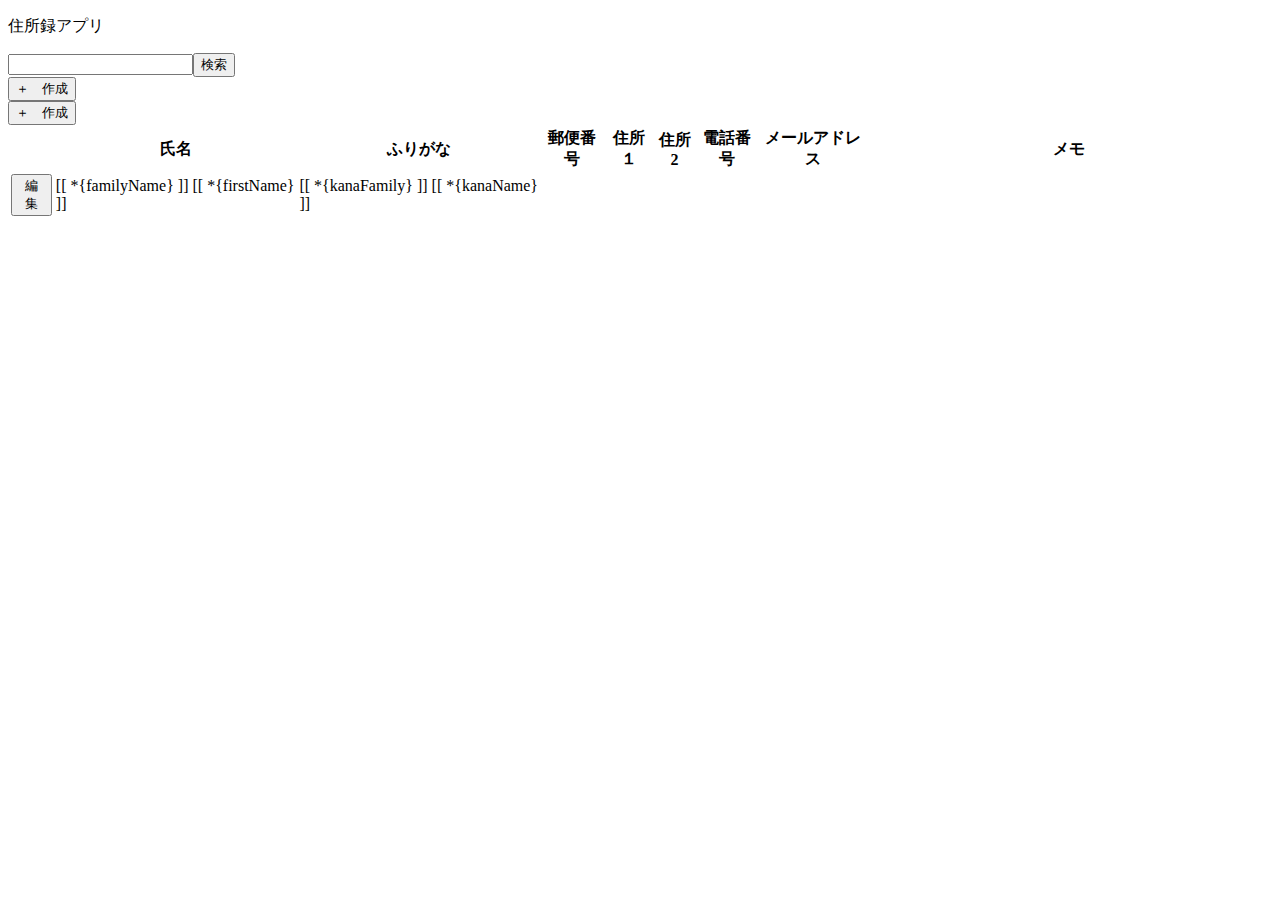
==== spring-addressbook/src/main/resources/templates/index.html @ e5aa14ad "spring 住所録" ====
<!DOCTYPE html>
<html xmlns:th="http://www.thymeleaf.org">
<head>
<meta charset="UTF-8">
<link rel ="stylesheet" th:href="@{/css/common.css}">
<link rel="stylesheet" href="webjars/bootstrap/css/bootstrap.min.css">
<title>Spring 住所録</title>
</head>
<body>
	<div class="header">
		<div class="header-title">
			<a th:href="@{/}"><p>住所録アプリ</p></a>
		</div>
		
		<div class="search-box">
			<form th:action="@{/search}" method="post">
				<input type="text" name="searchword" value><button>検索</button>
			</form>
		</div>
	</div>
	
	<div class="contents-wrapper">
		<div class="content">
			<div class="modal-open" id="create-btn">
				<a th:href="@{/create}"><button type="button" class="btn btn-primary" >＋　作成</button></a>
			</div>
			
			<div class="modal-open">
				<button type="button" class="btn btn-primary" data-toggle="modal" data-target="#create-modal">＋　作成</button>
			</div>

			<div class="address-table">
				<table class="address-table">
					<th></th>
					<th>氏名</th>
					<th>ふりがな</th>
					<th>郵便番号</th>
					<th>住所１</th>
					<th>住所2</th>
					<th>電話番号</th>
					<th>メールアドレス</th>
					<th width="400">メモ</th>
					<tr th:each="address : ${addresslist}" th:object="${address}">
						<td class="edit-button">
							<a th:href="@{/edit(id=${address.id})}"><button class="btn btn-outline-secondary btn-sm">編集</button></a>
						</td>
						<td>[[ *{familyName} ]] [[ *{firstName} ]]</td>
						<td>[[ *{kanaFamily} ]] [[ *{kanaName} ]]</td>
						<td th:text="*{postNum}"></td>
						<td th:text="*{address1}"></td>
						<td th:text="*{address2}"></td>
						<td th:text="*{phoneNum}"></td>
						<td th:text="*{mailAddress}"></td>
						<td th:text="*{memo}"></td>
					</tr>	
				</table>
			</div>
		</div>
	</div>
	
	<div class="footer">
	</div>
	<script th:src="@{/webjars/jquery/jquery/jquery.min.js}"></script>
	<script th:src="@{/webjars/popper.js/umd/popper.min.js}"></script>
	<script th:src="@{/webjars/bootstrap/js/bootstrap.min/js}"></script>

</body>
</html>
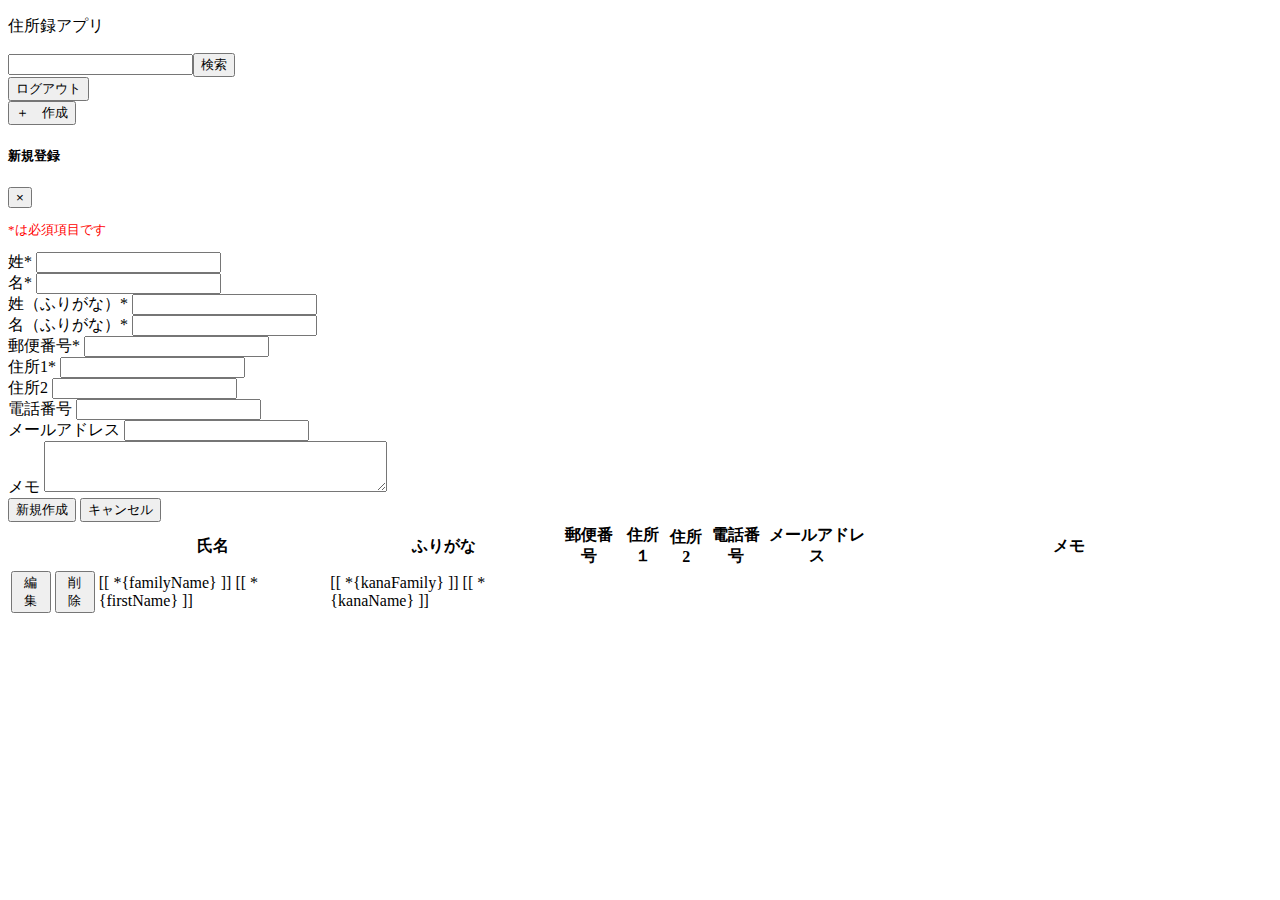
==== commit 602cced3: "ログイン機能、ajax削除実装" ====
--- a/spring-addressbook/src/main/resources/templates/index.html
+++ b/spring-addressbook/src/main/resources/templates/index.html
@@ -2,8 +2,11 @@
 <html xmlns:th="http://www.thymeleaf.org">
 <head>
 <meta charset="UTF-8">
-<link rel ="stylesheet" th:href="@{/css/common.css}">
-<link rel="stylesheet" href="webjars/bootstrap/css/bootstrap.min.css">
+<link rel = "stylesheet" th:href="@{/webjars/bootstrap/css/bootstrap.min.css}">
+<link rel = "stylesheet" th:href="@{/css/common.css}">
+<script th:src="@{/webjars/jquery/jquery.min.js}"></script>
+<script th:src="@{/webjars/popper.js/umd/popper.min.js}"></script>
+<script th:src="@{/webjars/bootstrap/js/bootstrap.min.js}"></script>
 <title>Spring 住所録</title>
 </head>
 <body>
@@ -17,20 +20,108 @@
 				<input type="text" name="searchword" value><button>検索</button>
 			</form>
 		</div>
+
+		<div>
+			<form th:action="@{/logout}" method="post"><button class="btn btn-secondary btn-sm logout-btn">ログアウト</button></form>
+		</div>
 	</div>
 	
 	<div class="contents-wrapper">
 		<div class="content">
-			<div class="modal-open" id="create-btn">
-				<a th:href="@{/create}"><button type="button" class="btn btn-primary" >＋　作成</button></a>
+			<div class="modal-open">
+				<button type="button" class="btn btn-primary" data-toggle="modal" data-target="#create-btn">＋　作成
+				</button>
+			</div>
+
+			<!-- Modal -->
+			<div class="modal fade" id="create-btn" tabindex="-1" role="dialog" aria-labelledby="exampleModalLabel" aria-hidden="true">
+				<div class="modal-dialog" role="document">
+					<div class="modal-content">
+						<div class="modal-header">
+							<h5 class="modal-title" id="exampleModalLabel">新規登録</h5>
+							<button type="button" class="close" data-dismiss="modal" aria-label="Close">
+								<span aria-hidden="true">&times;</span>
+							</button>
+						</div>
+						<div class="modal-body">
+							<p style="font-size: small; color: red">*は必須項目です</p>
+							<div class="edit-form container">
+								<div class="">
+									<form class="form-horizontal" th:action="@{/create}" method="post" id="address-form" th:object="${addressData}">
+										<div class="form-group">
+											<label for="familyName" class="col-sm-6 control-label">姓*</label>
+											<input type="text" class="form-control col-sm-4" th:errorclass="is-invalid" th:field="*{familyName}" required>
+											<div class="invalid-feedback" th:errors="*{familyName}"></div>
+										</div>
+
+										<div class="form-group">
+ 										    <label for="firstName" class="col-sm-6 control-label">名*</label>
+ 										    <input type="text" class="form-control col-sm-4" th:errorclass="is-invalid" th:field="*{firstName}" required>
+ 										    <div class="invalid-feedback" th:errors="*{firstName}"></div>
+ 										</div>
+
+										<div class="form-group">
+											<label for="kanaFamily" class="col-sm-6 control-label">姓（ふりがな）*</label>
+											<input type="text" class="form-control col-sm-4" th:field="*{kanaFamily}" th:errorclass="is-invalid" required>
+											<div class="invalid-feedback" th:errors="*{kanaFamily}"></div>
+										</div>
+
+										<div class="form-group">
+											<label for="kanaName" class="col-sm-6 control-label">名（ふりがな）*</label>
+											<input type="text" class="form-control col-sm-4" th:field="*{kanaName}" th:errorclass="is-invalid" required>
+											<div class="invalid-feedback" th:errors="*{kanaName}"></div>
+										</div>
+
+										<div class="form-group">
+											<label for="postNum" class="col-sm-6 control-label">郵便番号*</label>
+											<input type="text" class="form-control col-sm-4" th:field="*{postNum}" th:errorclass="is-invalid" required>
+											<div class="invalid-feedback" th:errors="*{postNum}"></div>
+										</div>
+
+										<div class="form-group">
+											<label for="address1" class="col-sm-6 control-label">住所1*</label>
+											<input type="text" class="form-control col-sm-4" th:field="*{address1}" th:errorclass="is-invalid" required>
+											<div class="invalid-feedback" th:errors="*{address1}"></div>
+										</div>
+
+										<div class="form-group">
+											<label for="address2" class="col-sm-6 control-label">住所2</label>
+											<input type="text" class="form-control col-sm-4" th:field="*{address2}" th:errorclass="is-invalid">
+											<div class="invalid-feedback" th:errors="*{address2}"></div>
+										</div>
+
+										<div class="form-group">
+											<label for="phoneNum" class="col-sm-6 control-label">電話番号</label>
+											<input type="text" class="form-control col-sm-4" th:field="*{phoneNum}" th:errorclass="is-invalid">
+											<div class="invalid-feedback" th:errors="*{phoneNum}"></div>
+										</div>
+
+										<div class="form-group">
+											<label for="mailAddress" class="col-sm-6 control-label">メールアドレス</label>
+											<input type="email" class="form-control col-sm-4" th:field="*{mailAddress}" th:errorclass="is-invalid">
+											<div class="invalid-feedback" th:errors="*{mailAddress}"></div>
+										</div>
+
+										<div class="form-group">
+											<label for="memo" class="control-label col-sm-6">メモ</label>
+											<textarea class="form-control col-4" th:field="*{memo}" th:errorclass="is-invalid" rows="3" cols="40"></textarea>
+											<div class="invalid-feedback" th:errors="*{memo}"></div>
+										</div>
+								</div>
+							</div>
+						</div>
+						<div class="modal-footer">
+							<button type="submit" class="btn btn-primary">新規作成</button>
+							</form>
+							<button type="button" class="btn btn-secondary" data-dismiss="modal">キャンセル</button>
+						</div>
+					</div>
+				</div>
 			</div>
 			
-			<div class="modal-open">
-				<button type="button" class="btn btn-primary" data-toggle="modal" data-target="#create-modal">＋　作成</button>
-			</div>
-
 			<div class="address-table">
 				<table class="address-table">
+					<th></th>
 					<th></th>
 					<th>氏名</th>
 					<th>ふりがな</th>
@@ -41,9 +132,8 @@
 					<th>メールアドレス</th>
 					<th width="400">メモ</th>
 					<tr th:each="address : ${addresslist}" th:object="${address}">
-						<td class="edit-button">
-							<a th:href="@{/edit(id=${address.id})}"><button class="btn btn-outline-secondary btn-sm">編集</button></a>
-						</td>
+						<td><a th:href="@{/edit(id=${address.id})}"><button class="btn btn-outline-secondary btn-sm edit-button">編集</button></a></td>
+						<td><button class="btn btn-danger btn-sm delete-btn" th:value="*{id}">削除</button></td>
 						<td>[[ *{familyName} ]] [[ *{firstName} ]]</td>
 						<td>[[ *{kanaFamily} ]] [[ *{kanaName} ]]</td>
 						<td th:text="*{postNum}"></td>
@@ -60,9 +150,7 @@
 	
 	<div class="footer">
 	</div>
-	<script th:src="@{/webjars/jquery/jquery/jquery.min.js}"></script>
-	<script th:src="@{/webjars/popper.js/umd/popper.min.js}"></script>
-	<script th:src="@{/webjars/bootstrap/js/bootstrap.min/js}"></script>
 
+	<script th:src="@{/js/address.js}"></script>
 </body>
 </html>